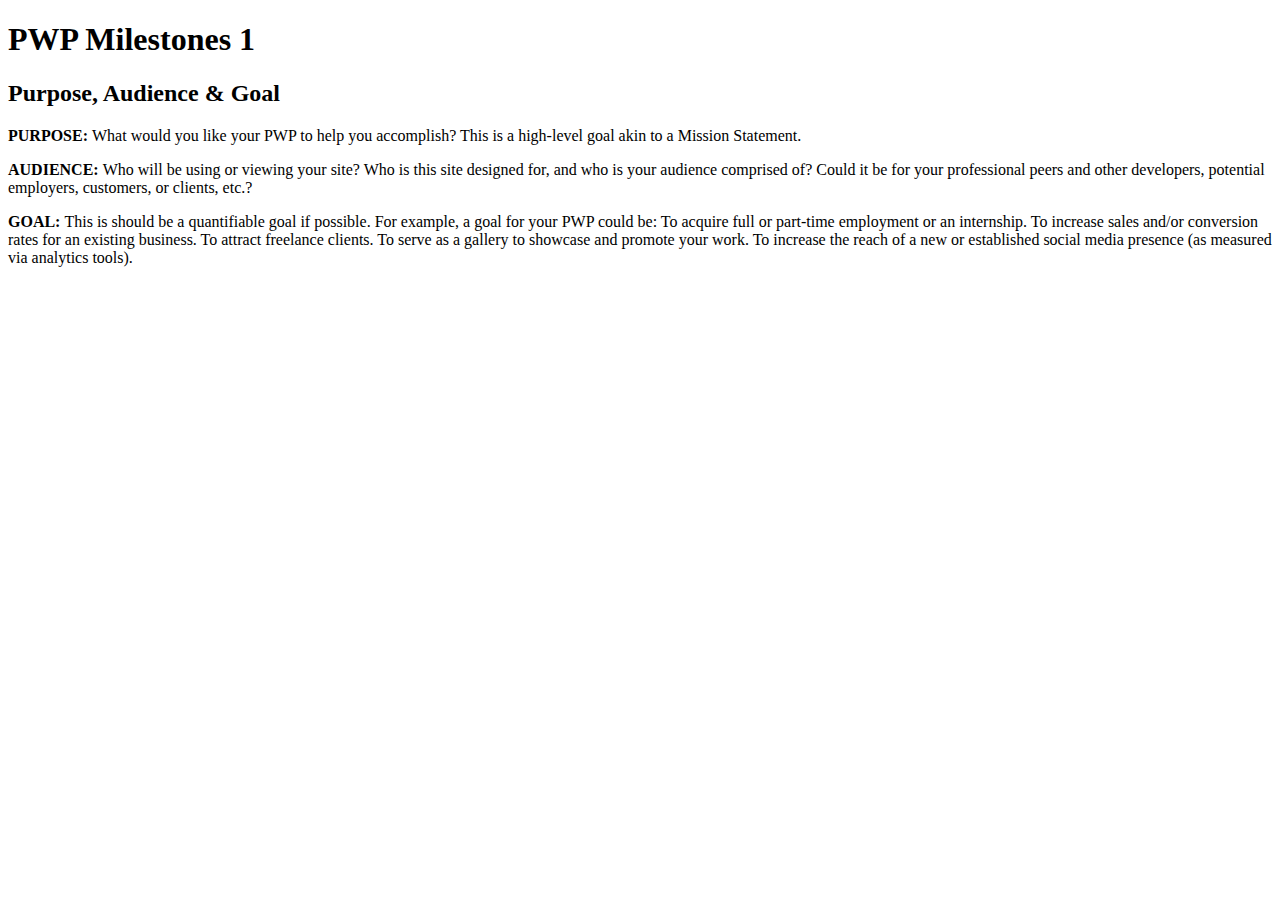
==== public_html/milestone-1.html @ 515c4bc7 "adding basic style" ====
<!DOCTYPE html>
<html lang="en">
<head>
    <meta charset="UTF-8">
    <link rel="stylesheet" type="text/css" href="styles.css">
    <title>PWP Milestones 1 - Elevated ~ Chai Tea</title>
</head>
<body>
<h1>PWP Milestones 1</h1>
<h2>Purpose, Audience & Goal</h2>
<p><strong>PURPOSE: </strong> What would you like your PWP to help you accomplish? This is a high-level goal akin to a Mission Statement.</p>
<p><strong>AUDIENCE: </strong> Who will be using or viewing your site? Who is this site designed for, and who is your audience comprised of? Could it be for your professional peers and other developers, potential employers, customers, or clients, etc.?</p>

<p><strong>GOAL: </strong>This is should be a quantifiable goal if possible. For example, a goal for your PWP could be:
    To acquire full or part-time employment or an internship.
    To increase sales and/or conversion rates for an existing business.
    To attract freelance clients.
    To serve as a gallery to showcase and promote your work.
    To increase the reach of a new or established social media presence (as measured via analytics tools).</p>

</body>
</html>
---- public_html/styles.css ----
p {
    font-family: Georgia, serif
}
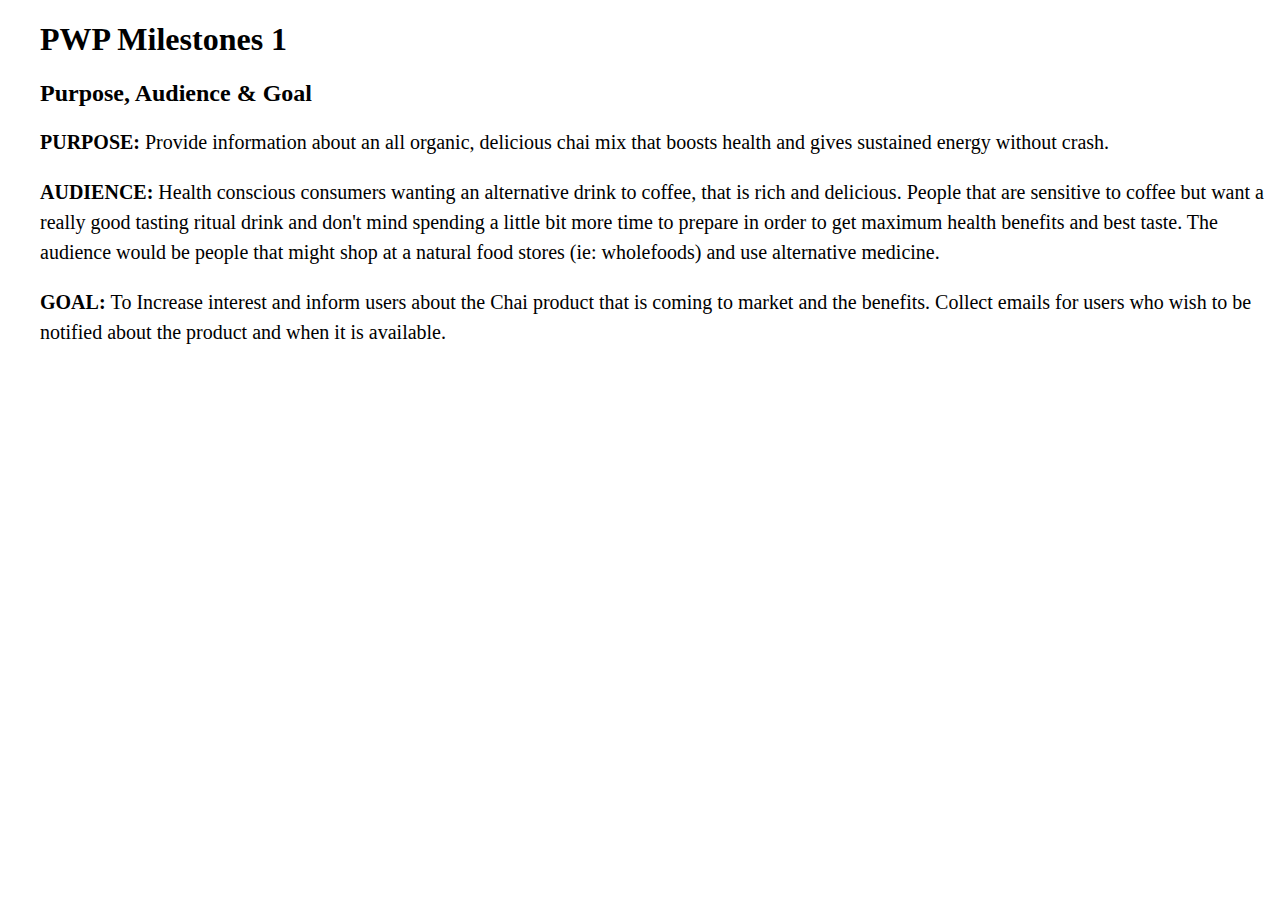
==== commit a580d564: "first draft of purpose audience and goals" ====
--- a/public_html/milestone-1.html
+++ b/public_html/milestone-1.html
@@ -8,15 +8,12 @@
 <body>
 <h1>PWP Milestones 1</h1>
 <h2>Purpose, Audience & Goal</h2>
-<p><strong>PURPOSE: </strong> What would you like your PWP to help you accomplish? This is a high-level goal akin to a Mission Statement.</p>
-<p><strong>AUDIENCE: </strong> Who will be using or viewing your site? Who is this site designed for, and who is your audience comprised of? Could it be for your professional peers and other developers, potential employers, customers, or clients, etc.?</p>
+<p><strong>PURPOSE: </strong> Provide information about an all organic, delicious chai mix that boosts health and gives sustained energy without crash.  </p>
+<p><strong>AUDIENCE: </strong> Health conscious consumers wanting an alternative drink to coffee, that is rich and delicious. People that are sensitive to coffee but want a really good tasting ritual drink and don't mind spending a little bit more time to prepare in order to get maximum health benefits and best taste. The audience would be people that might shop at a natural food stores (ie: wholefoods) and use alternative medicine. </p>
 
-<p><strong>GOAL: </strong>This is should be a quantifiable goal if possible. For example, a goal for your PWP could be:
-    To acquire full or part-time employment or an internship.
-    To increase sales and/or conversion rates for an existing business.
-    To attract freelance clients.
-    To serve as a gallery to showcase and promote your work.
-    To increase the reach of a new or established social media presence (as measured via analytics tools).</p>
+<p><strong>GOAL: </strong>
+    To Increase interest and inform users about the Chai product that is coming to market and the benefits.  Collect emails for users who wish to be notified about the product and when it is available.
+</p>
 
 </body>
 </html>--- a/public_html/styles.css
+++ b/public_html/styles.css
@@ -1,3 +1,10 @@
+* {
+    font-family: Georgia, serif;
+}
+
 p {
-    font-family: Georgia, serif
+     font-size: 20px;
+   line-height: 30px;
 }
+
+body {margin-left: 40px; }